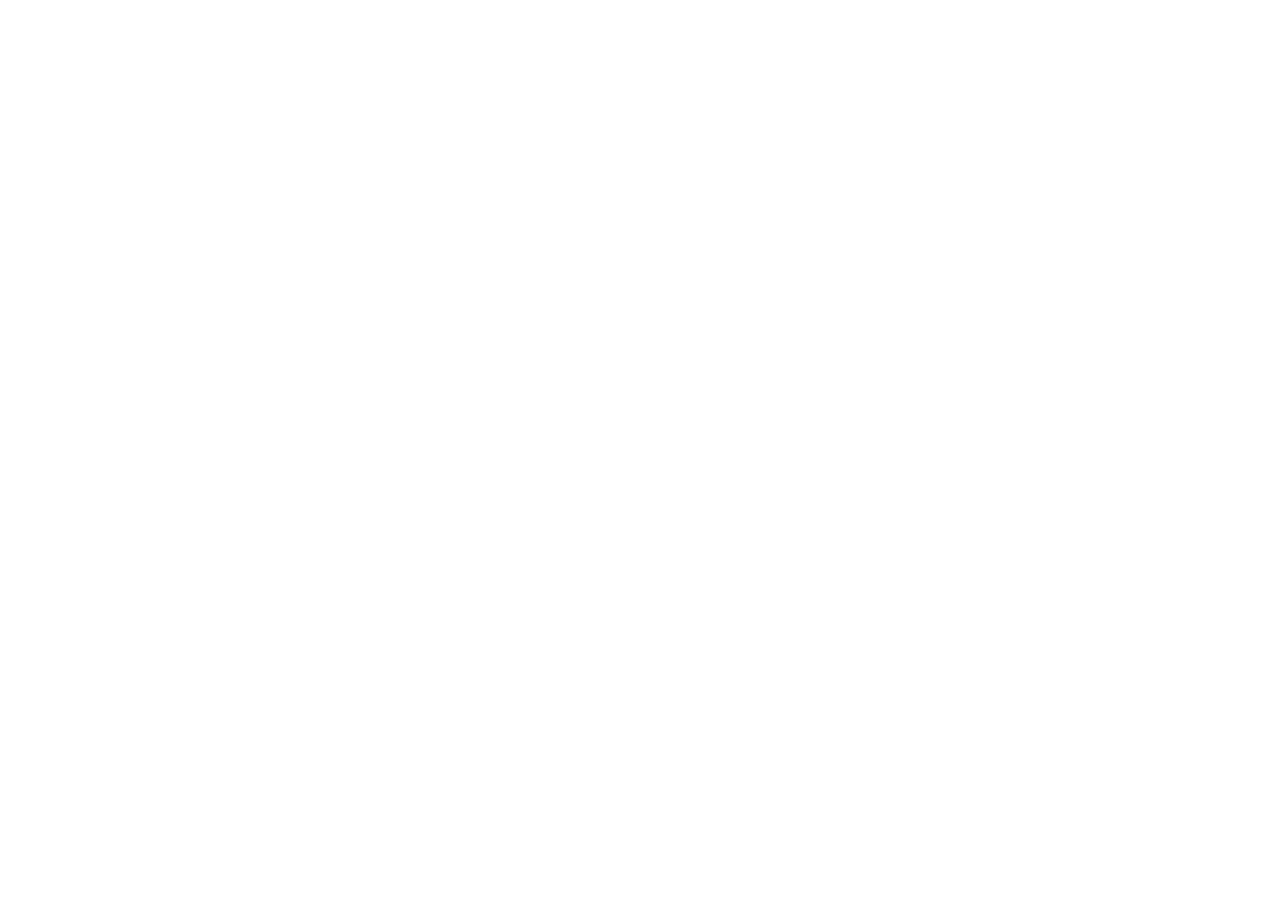
==== store.html @ 3e91e851 "Nomainiju nosaukumus un krasas" ====
<!DOCTYPE html>
<html lang="en">
<head>
    <meta charset="UTF-8">
    <meta name="viewport" content="width=device-width, initial-scale=1.0">
    <link rel="stylesheet" href="style.css">
    <title>Top Shop</title>
</head>
<body>
    
</body>
</html>
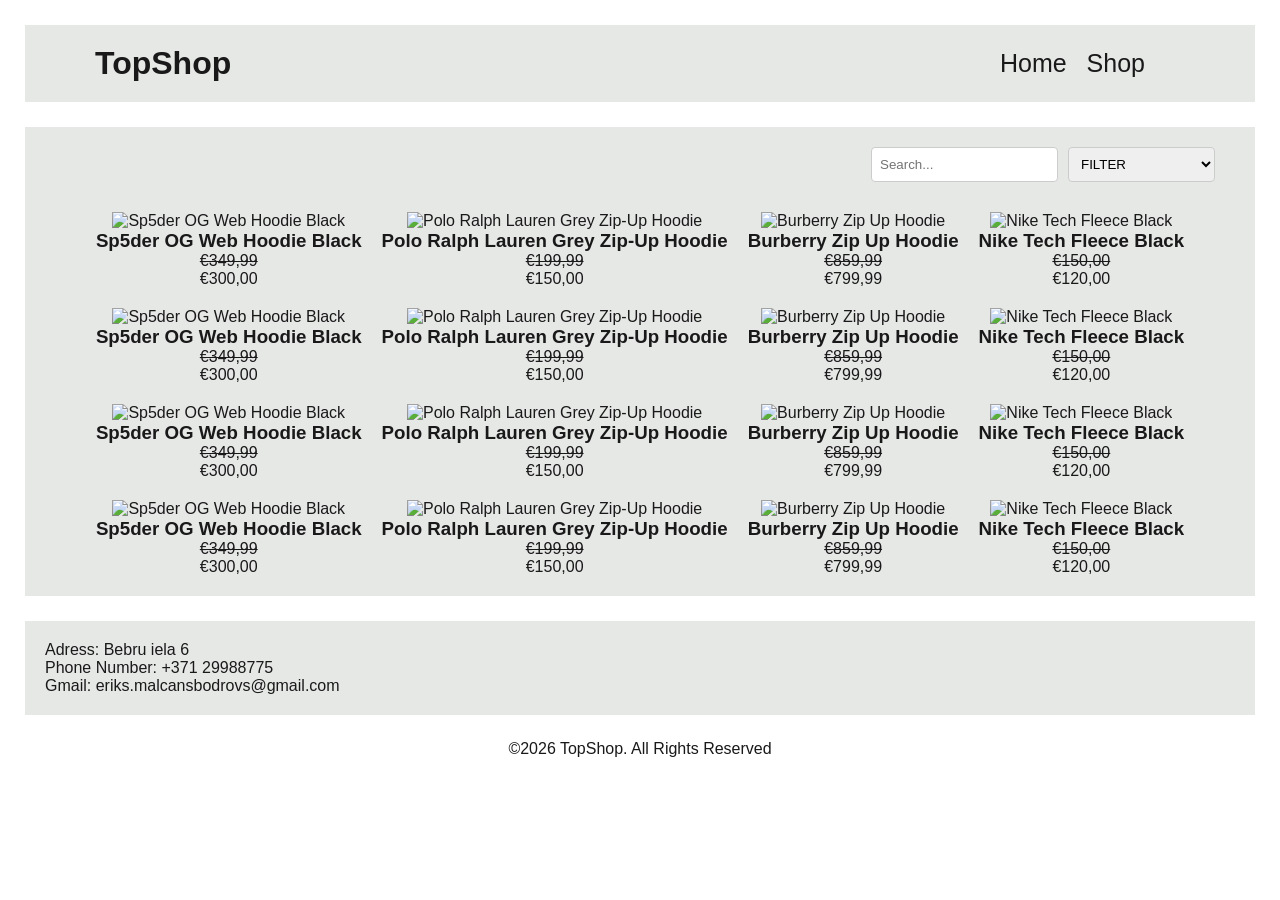
==== commit ad4023f3: "Saku taisit store page un css failu(nav lidz galam izpildits)" ====
--- a/store.html
+++ b/store.html
@@ -7,6 +7,138 @@
     <title>Top Shop</title>
 </head>
 <body>
-    
+    <header>
+        <div class="head">
+            <h1>TopShop</h1>
+        </div>
+        <div class="menu">
+            <a href="index.html">Home</a>
+            <a href="store.html">Shop</a>
+        </div>
+    </header>
+    <main>
+
+        <section class="Discounted">
+
+<div class="filter-bar">
+    <input type="text" placeholder="Search..." class="search-input">
+    <select class="filter-select">
+        <option>FILTER</option>
+        <option>Price: Low to High</option>
+        <option>Newest</option>
+    </select>
+</div> <div class="product-grid">
+    </div>
+            <div class="product-grid">
+                <div class="product-card">
+                    <img src="https://encrypted-tbn0.gstatic.com/images?q=tbn:ANd9GcRu4-zlFNEvxt_RRLrFdbTj7CQyLnGrYoNiaw&s" alt="Sp5der OG Web Hoodie Black">
+                    <h3>Sp5der OG Web Hoodie Black</h3>
+                    <p class="old-price">€349,99</p>
+                    <p class="new-price">€300,00</p>
+                </div>
+                <div class="product-card">
+                    <img src="https://cdn.aboutstatic.com/file/images/9968edced68f9d142710a2b82869bd2c.png?bg=F4F4F5&quality=75&trim=1&height=630&width=1200&expand=1" alt="Polo Ralph Lauren Grey Zip-Up Hoodie">
+                    <h3>Polo Ralph Lauren Grey Zip-Up Hoodie</h3>
+                    <p class="old-price">€199,99</p>
+                    <p class="new-price">€150,00</p>
+                </div>
+                <div class="product-card">
+                    <img src="https://assets.burberry.com/is/image/Burberryltd/98E9EA19-3352-42B3-A1C3-67048CD56C90?$BBY_V3_SL_1$&wid=1501&hei=1500" alt="Burberry Zip Up Hoodie">
+                    <h3>Burberry Zip Up Hoodie</h3>
+                    <p class="old-price">€859,99</p>
+                    <p class="new-price">€799,99</p>
+                </div>
+                <div class="product-card">
+                    <img src="https://www.sportsdirect.com/images/products/53647472_h.jpg" alt="Nike Tech Fleece Black">
+                    <h3>Nike Tech Fleece Black</h3>
+                    <p class="old-price">€150,00</p>
+                    <p class="new-price">€120,00</p>
+                </div>
+                <div class="product-card">
+                    <img src="https://encrypted-tbn0.gstatic.com/images?q=tbn:ANd9GcRu4-zlFNEvxt_RRLrFdbTj7CQyLnGrYoNiaw&s" alt="Sp5der OG Web Hoodie Black">
+                    <h3>Sp5der OG Web Hoodie Black</h3>
+                    <p class="old-price">€349,99</p>
+                    <p class="new-price">€300,00</p>
+                </div>
+                <div class="product-card">
+                    <img src="https://cdn.aboutstatic.com/file/images/9968edced68f9d142710a2b82869bd2c.png?bg=F4F4F5&quality=75&trim=1&height=630&width=1200&expand=1" alt="Polo Ralph Lauren Grey Zip-Up Hoodie">
+                    <h3>Polo Ralph Lauren Grey Zip-Up Hoodie</h3>
+                    <p class="old-price">€199,99</p>
+                    <p class="new-price">€150,00</p>
+                </div>
+                <div class="product-card">
+                    <img src="https://assets.burberry.com/is/image/Burberryltd/98E9EA19-3352-42B3-A1C3-67048CD56C90?$BBY_V3_SL_1$&wid=1501&hei=1500" alt="Burberry Zip Up Hoodie">
+                    <h3>Burberry Zip Up Hoodie</h3>
+                    <p class="old-price">€859,99</p>
+                    <p class="new-price">€799,99</p>
+                </div>
+                <div class="product-card">
+                    <img src="https://www.sportsdirect.com/images/products/53647472_h.jpg" alt="Nike Tech Fleece Black">
+                    <h3>Nike Tech Fleece Black</h3>
+                    <p class="old-price">€150,00</p>
+                    <p class="new-price">€120,00</p>
+                </div>
+                <div class="product-card">
+                    <img src="https://encrypted-tbn0.gstatic.com/images?q=tbn:ANd9GcRu4-zlFNEvxt_RRLrFdbTj7CQyLnGrYoNiaw&s" alt="Sp5der OG Web Hoodie Black">
+                    <h3>Sp5der OG Web Hoodie Black</h3>
+                    <p class="old-price">€349,99</p>
+                    <p class="new-price">€300,00</p>
+                </div>
+                <div class="product-card">
+                    <img src="https://cdn.aboutstatic.com/file/images/9968edced68f9d142710a2b82869bd2c.png?bg=F4F4F5&quality=75&trim=1&height=630&width=1200&expand=1" alt="Polo Ralph Lauren Grey Zip-Up Hoodie">
+                    <h3>Polo Ralph Lauren Grey Zip-Up Hoodie</h3>
+                    <p class="old-price">€199,99</p>
+                    <p class="new-price">€150,00</p>
+                </div>
+                <div class="product-card">
+                    <img src="https://assets.burberry.com/is/image/Burberryltd/98E9EA19-3352-42B3-A1C3-67048CD56C90?$BBY_V3_SL_1$&wid=1501&hei=1500" alt="Burberry Zip Up Hoodie">
+                    <h3>Burberry Zip Up Hoodie</h3>
+                    <p class="old-price">€859,99</p>
+                    <p class="new-price">€799,99</p>
+                </div>
+                <div class="product-card">
+                    <img src="https://www.sportsdirect.com/images/products/53647472_h.jpg" alt="Nike Tech Fleece Black">
+                    <h3>Nike Tech Fleece Black</h3>
+                    <p class="old-price">€150,00</p>
+                    <p class="new-price">€120,00</p>
+                </div>
+                <div class="product-card">
+                    <img src="https://encrypted-tbn0.gstatic.com/images?q=tbn:ANd9GcRu4-zlFNEvxt_RRLrFdbTj7CQyLnGrYoNiaw&s" alt="Sp5der OG Web Hoodie Black">
+                    <h3>Sp5der OG Web Hoodie Black</h3>
+                    <p class="old-price">€349,99</p>
+                    <p class="new-price">€300,00</p>
+                </div>
+                <div class="product-card">
+                    <img src="https://cdn.aboutstatic.com/file/images/9968edced68f9d142710a2b82869bd2c.png?bg=F4F4F5&quality=75&trim=1&height=630&width=1200&expand=1" alt="Polo Ralph Lauren Grey Zip-Up Hoodie">
+                    <h3>Polo Ralph Lauren Grey Zip-Up Hoodie</h3>
+                    <p class="old-price">€199,99</p>
+                    <p class="new-price">€150,00</p>
+                </div>
+                <div class="product-card">
+                    <img src="https://assets.burberry.com/is/image/Burberryltd/98E9EA19-3352-42B3-A1C3-67048CD56C90?$BBY_V3_SL_1$&wid=1501&hei=1500" alt="Burberry Zip Up Hoodie">
+                    <h3>Burberry Zip Up Hoodie</h3>
+                    <p class="old-price">€859,99</p>
+                    <p class="new-price">€799,99</p>
+                </div>
+                <div class="product-card">
+                    <img src="https://www.sportsdirect.com/images/products/53647472_h.jpg" alt="Nike Tech Fleece Black">
+                    <h3>Nike Tech Fleece Black</h3>
+                    <p class="old-price">€150,00</p>
+                    <p class="new-price">€120,00</p>
+                </div>
+        </section>
+    </main>
+
+    <footer>
+        <div class="info">
+            <p>Adress: Bebru iela 6</p>
+            <p>Phone Number: +371 29988775</p>
+            <p>Gmail: eriks.malcansbodrovs@gmail.com</p>
+        </div>
+        <div class="rights">
+            <p>©2026 TopShop. All Rights Reserved</p>
+        </div>
+    </footer>
+
 </body>
 </html>
--- a/style.css
+++ b/style.css
@@ -0,0 +1,145 @@
+* {
+    margin:0;
+    font-family:'Franklin Gothic Medium', 'Arial Narrow', Arial, sans-serif;
+}
+
+.head{
+    display:flex;
+    align-items: center;
+    margin-left: 50px;
+    border-color: #E6E8E6;
+    color: #191919;
+}
+
+header{
+    display:flex;
+    background-color: #E6E8E6;
+    margin-left: 260px;
+    margin-right: 260px;
+    margin-top: 20px;
+    padding: 20px;
+    margin: 25px;
+}
+
+
+.menu {
+    display: flex;
+    gap: 20px;
+    margin-left: auto;
+    margin-right: 90px;
+    font-size: 25px;
+    align-items: center;
+    color: #191919;
+}
+
+.menu a{
+    text-decoration: none;
+    color: #191919;
+    
+
+}
+
+.hero-section{
+    background-color: #E6E8E6;
+    margin-left: 260px;
+    margin-right: 260px;
+    margin-top: 20px;
+    padding: 20px;
+    margin: 25px;
+    text-align: center;
+    color: #191919;
+    
+}
+
+.hero-section button{
+    background-color: red;
+    color: white;
+    width: 200px;
+    height: 40px;
+    margin-top: 25px;
+    font-size: 20px;
+    border: none;
+    cursor: pointer;
+}
+
+
+
+.Discounted {
+    margin: 25px 260px;
+    background-color: #E6E8E6;
+    margin-left: 260px;
+    margin-right: 260px;
+    margin-top: 20px;
+    padding: 20px;
+    margin: 25px;
+    text-align: left;
+    color: #191919;
+
+}
+
+hr{
+    border: 1px, #191919, solid;
+    width: 100%;
+}
+
+.product-grid {
+    display: flex;
+    gap: 20px;
+    flex-wrap: wrap;
+    justify-content: center;   
+    align-items: center;       
+    text-align: center;
+}
+.product-card img {
+    width: 400px;
+    height: 400px;
+    object-fit: cover;
+}
+
+.old-price{
+    text-decoration: line-through;
+}
+
+
+.info{
+    margin: 25px 260px;
+    background-color: #E6E8E6;
+    margin-left: 260px;
+    margin-right: 260px;
+    margin-top: 20px;
+    padding: 20px;
+    margin: 25px;
+    text-align: left;
+    color: #191919;
+}
+
+.rights{
+    text-align: center;
+    color: #191919;
+}
+
+.filter-bar {
+    display: flex;            
+    justify-content: flex-end; 
+    gap: 10px;                
+    margin-bottom: 30px;      
+    padding-right: 20px;      
+}
+
+.search-input, .filter-select {
+    padding: 8px;
+    border: 1px solid #ccc;
+    border-radius: 4px;
+}
+
+.info{
+    margin: 25px 260px;
+    background-color: #E6E8E6;
+    margin-left: 260px;
+    margin-right: 260px;
+    margin-top: 20px;
+    padding: 20px;
+    margin: 25px;
+    text-align: left;
+    color: #191919;
+}
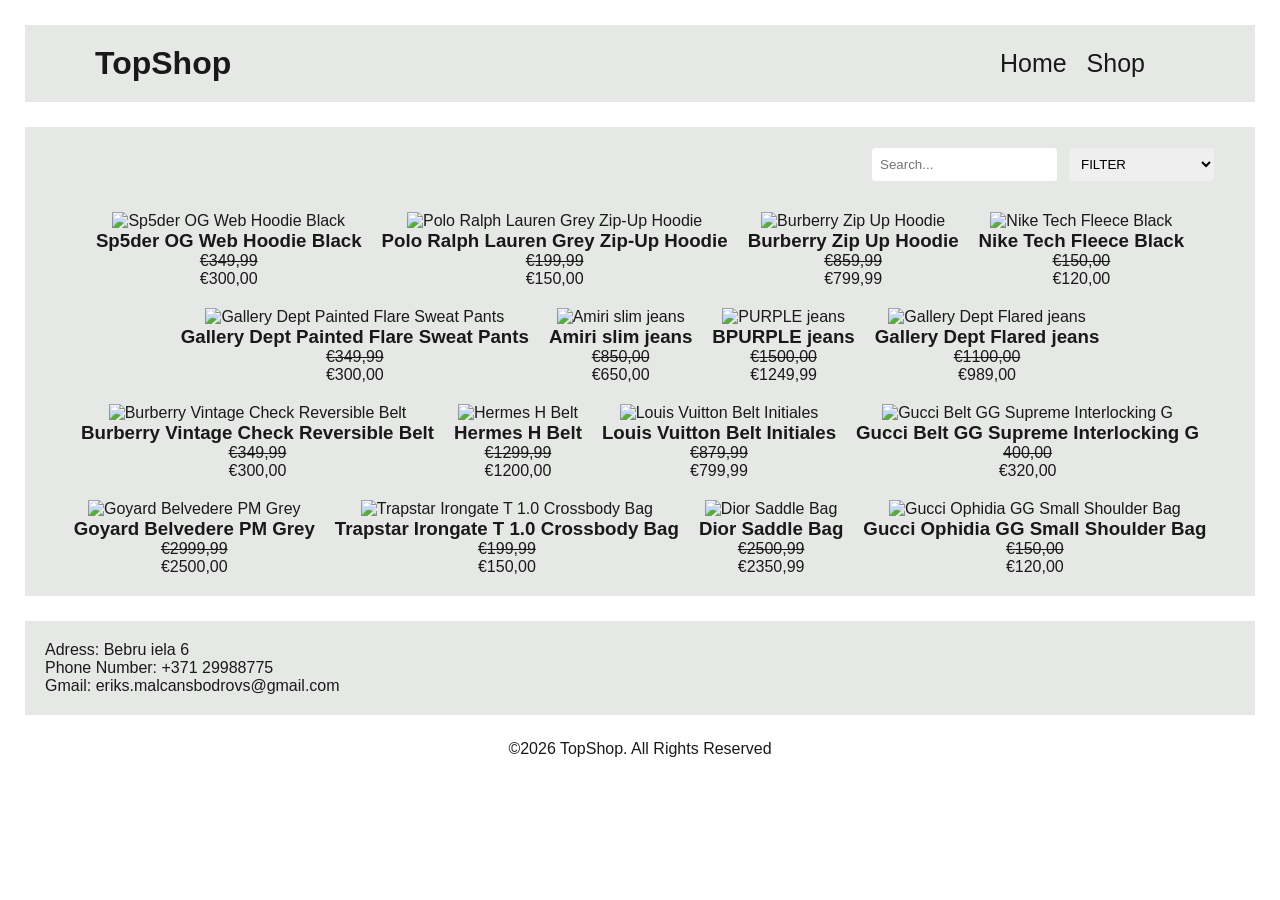
==== commit 8c255527: "Izmainiju krasas, pievienoju animaciju un  jaunas preces" ====
--- a/store.html
+++ b/store.html
@@ -31,7 +31,7 @@
     </div>
             <div class="product-grid">
                 <div class="product-card">
-                    <img src="https://encrypted-tbn0.gstatic.com/images?q=tbn:ANd9GcRu4-zlFNEvxt_RRLrFdbTj7CQyLnGrYoNiaw&s" alt="Sp5der OG Web Hoodie Black">
+                    <img src="https://images.stockx.com/images/Sp5der-OG-Web-Hoodie-Black-ProductX.jpg?fit=fill&bg=FFFFFF&w=1200&h=857&q=60&dpr=1&trim=color&updated_at=1744142786" alt="Sp5der OG Web Hoodie Black">
                     <h3>Sp5der OG Web Hoodie Black</h3>
                     <p class="old-price">€349,99</p>
                     <p class="new-price">€300,00</p>
@@ -54,75 +54,78 @@
                     <p class="old-price">€150,00</p>
                     <p class="new-price">€120,00</p>
                 </div>
+                
                 <div class="product-card">
-                    <img src="https://encrypted-tbn0.gstatic.com/images?q=tbn:ANd9GcRu4-zlFNEvxt_RRLrFdbTj7CQyLnGrYoNiaw&s" alt="Sp5der OG Web Hoodie Black">
-                    <h3>Sp5der OG Web Hoodie Black</h3>
+                    <img src="https://images.stockx.com/images/Gallery-Dept-Painted-Flare-Sweat-Pants-Washed-Black.jpg?fit=fill&bg=FFFFFF&w=700&h=500&fm=webp&auto=compress&q=90&dpr=2&trim=color&updated_at=1657781927" alt="Gallery Dept Painted Flare Sweat Pants">
+                    <h3>Gallery Dept Painted Flare Sweat Pants</h3>
                     <p class="old-price">€349,99</p>
                     <p class="new-price">€300,00</p>
                 </div>
                 <div class="product-card">
-                    <img src="https://cdn.aboutstatic.com/file/images/9968edced68f9d142710a2b82869bd2c.png?bg=F4F4F5&quality=75&trim=1&height=630&width=1200&expand=1" alt="Polo Ralph Lauren Grey Zip-Up Hoodie">
-                    <h3>Polo Ralph Lauren Grey Zip-Up Hoodie</h3>
+                    <img src="https://i5.walmartimages.com/seo/Amiri-jeans-men-s-straight-slim-spliced-jeans-comfortable-skinny-biker-jeans-zipper-up-fashionable-ripped-jeans_aacbc4d0-26d1-464c-ada7-d5f9e9f27653.7271f4b89ab7cbf35f5274ab0b2a7b4e.jpeg" alt="Amiri slim jeans">
+                    <h3>Amiri slim jeans</h3>
+                    <p class="old-price">€850,00</p>
+                    <p class="new-price">€650,00</p>
+                </div>
+                <div class="product-card">
+                    <img src="https://vicestreetwear.com/cdn/shop/files/cn-11134207-7r98o-lpoi2se2u8mpbe.webp?v=1735159761" alt="PURPLE jeans">
+                    <h3>BPURPLE jeans</h3>
+                    <p class="old-price">€1500,00</p>
+                    <p class="new-price">€1249,99</p>
+                </div>
+                <div class="product-card">
+                    <img src="https://milionplus.cz/cdn/shop/files/Photoroom_000_20241225_141015.jpg?v=1752303430" alt="Gallery Dept Flared jeans">
+                    <h3>Gallery Dept Flared jeans</h3>
+                    <p class="old-price">€1100,00</p>
+                    <p class="new-price">€989,00</p>
+                </div>
+
+                <div class="product-card">
+                    <img src="https://www.baseblu.com/cdn/shop/files/8C6A89AF-78A2-4E1D-9960-99F591603952_74889354-7317-47ba-b0b4-d3dfc0ef034c.jpg?v=1772361942" alt="Burberry Vintage Check Reversible Belt">
+                    <h3>Burberry Vintage Check Reversible Belt</h3>
+                    <p class="old-price">€349,99</p>
+                    <p class="new-price">€300,00</p>
+                </div>
+                <div class="product-card">
+                    <img src="https://assets.hermes.com/is/image/hermesproduct/h-belt-buckle-reversible-leather-strap-32mm--beltkits-32-073967CAAA_composite_3-064544CC06_composite_3-0-0-800-800_g.jpg" alt="Hermes H Belt">
+                    <h3>Hermes H Belt</h3>
+                    <p class="old-price">€1299,99</p>
+                    <p class="new-price">€1200,00</p>
+                </div>
+                <div class="product-card">
+                    <img src="https://a.1stdibscdn.com/louis-vuitton-90-36-damier-azur-belt-initiales-928lv82-for-sale/22569652/v_146875421644234119282/v_14687542_1644234119608_bg_processed.jpg?width=768" alt="Louis Vuitton Belt Initiales">
+                    <h3>Louis Vuitton Belt Initiales</h3>
+                    <p class="old-price">€879,99</p>
+                    <p class="new-price">€799,99</p>
+                </div>
+                <div class="product-card">
+                    <img src="https://media.gucci.com/style/DarkGray_Center_0_0_490x490/1752655530/411924_KGDHN_9643_001_100_0000_Light-belt-with-interlocking-g-buckle.jpg" alt="Gucci Belt GG Supreme Interlocking G">
+                    <h3>Gucci Belt GG Supreme Interlocking G</h3>
+                    <p class="old-price">400,00</p>
+                    <p class="new-price">€320,00</p>
+                </div>
+
+                <div class="product-card">
+                    <img src="https://images.stockx.com/images/Goyard-Belvedere-Messenger-Chevron-PM-Gray-1-Product.jpg?fit=fill&bg=FFFFFF&w=1200&h=857&q=60&dpr=1&trim=color&trimcolor=ffffff&updated_at=1744405878" alt="Goyard Belvedere PM Grey">
+                    <h3>Goyard Belvedere PM Grey</h3>
+                    <p class="old-price">€2999,99</p>
+                    <p class="new-price">€2500,00</p>
+                </div>
+                <div class="product-card">
+                    <img src="https://samplestore.pl/wp-content/uploads/2024/12/Trapstar-Irongate-T-1.0-Crossbody-Bag-Blackout.png" alt="Trapstar Irongate T 1.0 Crossbody Bag">
+                    <h3>Trapstar Irongate T 1.0 Crossbody Bag</h3>
                     <p class="old-price">€199,99</p>
                     <p class="new-price">€150,00</p>
                 </div>
                 <div class="product-card">
-                    <img src="https://assets.burberry.com/is/image/Burberryltd/98E9EA19-3352-42B3-A1C3-67048CD56C90?$BBY_V3_SL_1$&wid=1501&hei=1500" alt="Burberry Zip Up Hoodie">
-                    <h3>Burberry Zip Up Hoodie</h3>
-                    <p class="old-price">€859,99</p>
-                    <p class="new-price">€799,99</p>
+                    <img src="https://www.crepslocker.com/cdn/shop/files/dior-small-saddle-messenger-bag-black-with-flap-1adpo049yks_h00n-front.webp?v=1752497798&width=1200" alt="Dior Saddle Bag">
+                    <h3>Dior Saddle Bag</h3>
+                    <p class="old-price">€2500,99</p>
+                    <p class="new-price">€2350,99</p>
                 </div>
                 <div class="product-card">
-                    <img src="https://www.sportsdirect.com/images/products/53647472_h.jpg" alt="Nike Tech Fleece Black">
-                    <h3>Nike Tech Fleece Black</h3>
-                    <p class="old-price">€150,00</p>
-                    <p class="new-price">€120,00</p>
-                </div>
-                <div class="product-card">
-                    <img src="https://encrypted-tbn0.gstatic.com/images?q=tbn:ANd9GcRu4-zlFNEvxt_RRLrFdbTj7CQyLnGrYoNiaw&s" alt="Sp5der OG Web Hoodie Black">
-                    <h3>Sp5der OG Web Hoodie Black</h3>
-                    <p class="old-price">€349,99</p>
-                    <p class="new-price">€300,00</p>
-                </div>
-                <div class="product-card">
-                    <img src="https://cdn.aboutstatic.com/file/images/9968edced68f9d142710a2b82869bd2c.png?bg=F4F4F5&quality=75&trim=1&height=630&width=1200&expand=1" alt="Polo Ralph Lauren Grey Zip-Up Hoodie">
-                    <h3>Polo Ralph Lauren Grey Zip-Up Hoodie</h3>
-                    <p class="old-price">€199,99</p>
-                    <p class="new-price">€150,00</p>
-                </div>
-                <div class="product-card">
-                    <img src="https://assets.burberry.com/is/image/Burberryltd/98E9EA19-3352-42B3-A1C3-67048CD56C90?$BBY_V3_SL_1$&wid=1501&hei=1500" alt="Burberry Zip Up Hoodie">
-                    <h3>Burberry Zip Up Hoodie</h3>
-                    <p class="old-price">€859,99</p>
-                    <p class="new-price">€799,99</p>
-                </div>
-                <div class="product-card">
-                    <img src="https://www.sportsdirect.com/images/products/53647472_h.jpg" alt="Nike Tech Fleece Black">
-                    <h3>Nike Tech Fleece Black</h3>
-                    <p class="old-price">€150,00</p>
-                    <p class="new-price">€120,00</p>
-                </div>
-                <div class="product-card">
-                    <img src="https://encrypted-tbn0.gstatic.com/images?q=tbn:ANd9GcRu4-zlFNEvxt_RRLrFdbTj7CQyLnGrYoNiaw&s" alt="Sp5der OG Web Hoodie Black">
-                    <h3>Sp5der OG Web Hoodie Black</h3>
-                    <p class="old-price">€349,99</p>
-                    <p class="new-price">€300,00</p>
-                </div>
-                <div class="product-card">
-                    <img src="https://cdn.aboutstatic.com/file/images/9968edced68f9d142710a2b82869bd2c.png?bg=F4F4F5&quality=75&trim=1&height=630&width=1200&expand=1" alt="Polo Ralph Lauren Grey Zip-Up Hoodie">
-                    <h3>Polo Ralph Lauren Grey Zip-Up Hoodie</h3>
-                    <p class="old-price">€199,99</p>
-                    <p class="new-price">€150,00</p>
-                </div>
-                <div class="product-card">
-                    <img src="https://assets.burberry.com/is/image/Burberryltd/98E9EA19-3352-42B3-A1C3-67048CD56C90?$BBY_V3_SL_1$&wid=1501&hei=1500" alt="Burberry Zip Up Hoodie">
-                    <h3>Burberry Zip Up Hoodie</h3>
-                    <p class="old-price">€859,99</p>
-                    <p class="new-price">€799,99</p>
-                </div>
-                <div class="product-card">
-                    <img src="https://www.sportsdirect.com/images/products/53647472_h.jpg" alt="Nike Tech Fleece Black">
-                    <h3>Nike Tech Fleece Black</h3>
+                    <img src="https://cdn.shopify.com/s/files/1/0603/3031/1875/files/main-square_22edb90d-9e4a-4988-9f6a-a61087eb41b6.jpg?v=1718676030" alt="Gucci Ophidia GG Small Shoulder Bag">
+                    <h3>Gucci Ophidia GG Small Shoulder Bag</h3>
                     <p class="old-price">€150,00</p>
                     <p class="new-price">€120,00</p>
                 </div>
--- a/style.css
+++ b/style.css
@@ -39,21 +39,10 @@
 
 }
 
-.hero-section{
-    background-color: #E6E8E6;
-    margin-left: 260px;
-    margin-right: 260px;
-    margin-top: 20px;
-    padding: 20px;
-    margin: 25px;
-    text-align: center;
-    color: #191919;
-    
-}
 
 .hero-section button{
     background-color: red;
-    color: white;
+    color: #E6E8E6;
     width: 200px;
     height: 40px;
     margin-top: 25px;
@@ -128,7 +117,7 @@
 
 .search-input, .filter-select {
     padding: 8px;
-    border: 1px solid #ccc;
+    border: 1px solid #E6E8E6;
     border-radius: 4px;
 }
 
@@ -142,4 +131,18 @@
     margin: 25px;
     text-align: left;
     color: #191919;
+}
+
+.product-card {
+    transition: transform 0.3s ; /* Плавность анимации (0.3 секунды) */
+    cursor: pointer;
+}
+
+.product-card:hover {
+    transform: scale(1.05); /* Увеличиваем карточку на 5% при наведении */
+}
+
+/* Если хочешь, чтобы увеличивалась ТОЛЬКО картинка внутри, а текст оставался на месте: */
+.product-card img {
+    transition: transform 0.3s ease;
 }
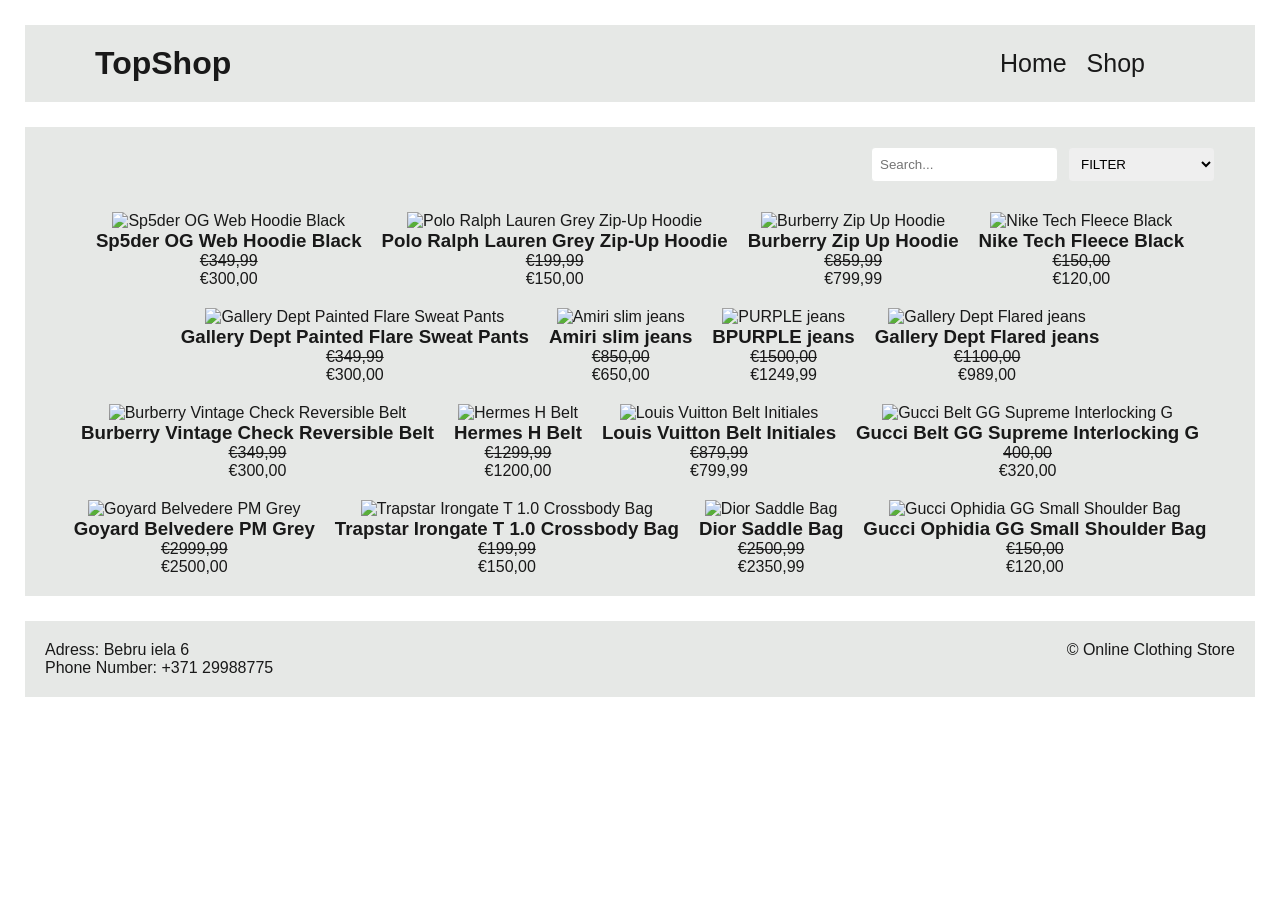
==== commit 53f67e2c: "Pievienoju attēlu hero un izlaboju footer" ====
--- a/store.html
+++ b/store.html
@@ -133,13 +133,13 @@
     </main>
 
     <footer>
-        <div class="info">
+        <div class="footer-content">
+        <div class="footer-left">
             <p>Adress: Bebru iela 6</p>
             <p>Phone Number: +371 29988775</p>
-            <p>Gmail: eriks.malcansbodrovs@gmail.com</p>
         </div>
-        <div class="rights">
-            <p>©2026 TopShop. All Rights Reserved</p>
+        <div class="footer-right">
+            <p>© Online Clothing Store</p>
         </div>
     </footer>
 
--- a/style.css
+++ b/style.css
@@ -54,7 +54,6 @@
 
 
 .Discounted {
-    margin: 25px 260px;
     background-color: #E6E8E6;
     margin-left: 260px;
     margin-right: 260px;
@@ -80,8 +79,8 @@
     text-align: center;
 }
 .product-card img {
-    width: 400px;
-    height: 400px;
+    width: 500px;
+    height: 500px;
     object-fit: cover;
 }
 
@@ -134,15 +133,29 @@
 }
 
 .product-card {
-    transition: transform 0.3s ; /* Плавность анимации (0.3 секунды) */
+    transition: transform 0.3s ; 
     cursor: pointer;
 }
 
 .product-card:hover {
-    transform: scale(1.05); /* Увеличиваем карточку на 5% при наведении */
+    transform: scale(1.05); 
 }
 
-/* Если хочешь, чтобы увеличивалась ТОЛЬКО картинка внутри, а текст оставался на месте: */
+.footer-content {
+    margin: 25px 260px;
+    background-color: #E6E8E6;
+    margin-left: 260px;
+    margin-right: 260px;
+    margin-top: 20px;
+    padding: 20px;
+    margin: 25px;
+    text-align: left;
+    color: #191919;                    
+    display: flex;             
+    justify-content: space-between; 
+    align-items: left;                
+    color: #191919;
+}
 .product-card img {
     transition: transform 0.3s ease;
 }
